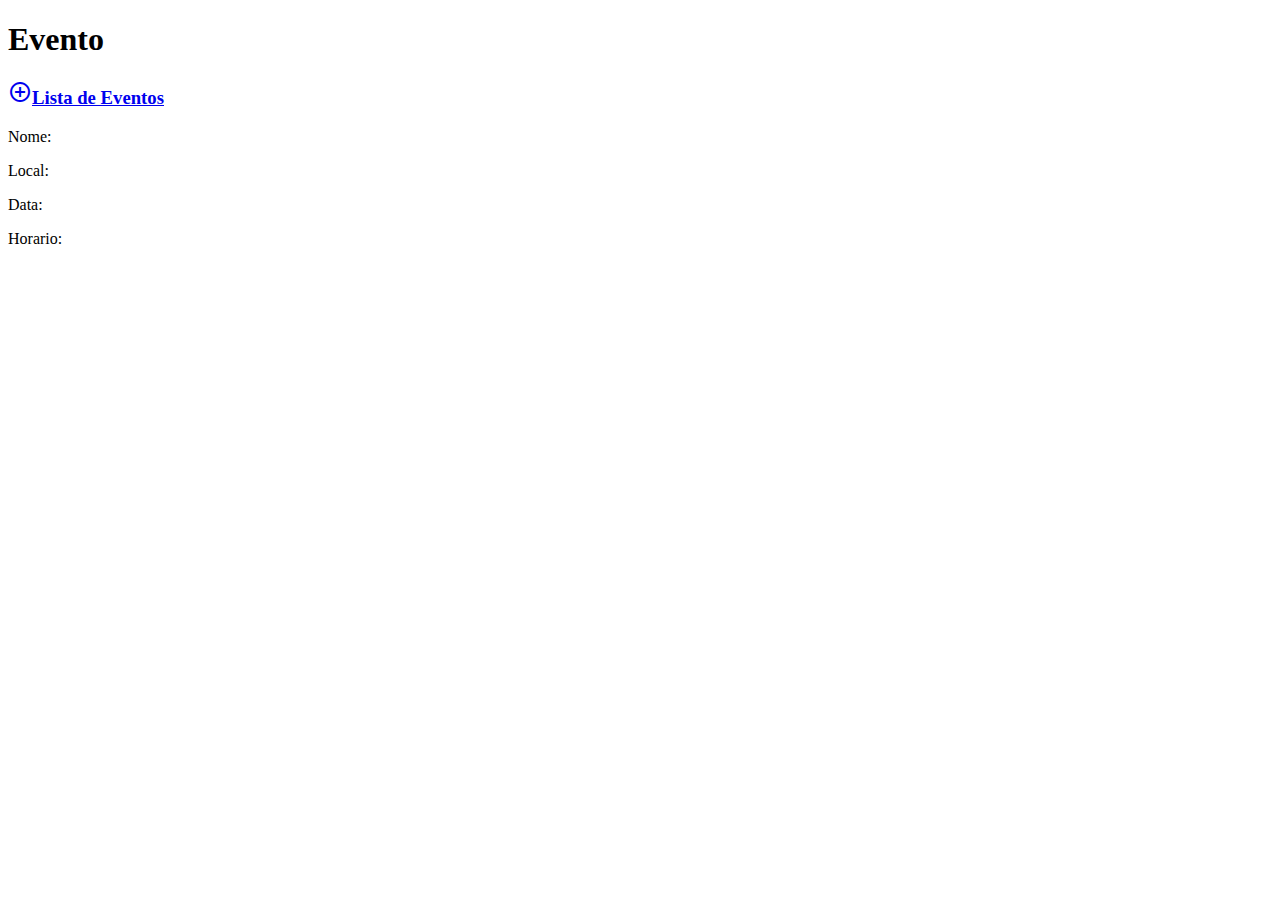
==== src/main/resources/templates/evento/detalhesEvento.html @ 322160a6 "Criando requisições especificas com a anotação @PathValiable" ====
<!DOCTYPE html>

<html xmlns:th="http://thymeleaf.org"
	xmlns:layout="http://www.ultraq.net.nz/thymeleaf/layout">

<head>
<title>Eventos</title>

<!--Import Google Icon Font-->
<link href="https://fonts.googleapis.com/icon?family=Material+Icons"
	rel="stylesheet" />
<!--Import materialize.css-->
<link type="text/css" rel="stylesheet"
	href="materialize/css/materialize.min.css" media="screen,projection" />

<!--Let browser know website is optimized for mobile-->
<meta name="viewport" content="width=device-width, initial-scale=1.0" />

</head>

<body>
	<h1>Evento</h1>
	<h3>
		<a href="/evento" class="waves-effect waves-light btn"><i
			class="material-icons left">add_circle_outline</i>Lista de Eventos</a>
	</h3>

	<div th:each="evento: ${evento}" class="container">
		<div class="row">
			<p>Nome: <span th:text="${evento.nome}"></span></p>
			<p>Local: <span th:text="${evento.local}"></span></p>
			<p>Data: <span th:text="${evento.data}"></span></p>
			<p>Horario: <span th:text="${evento.horario}"></span></p>
		</div>
	</div>


	<!--JavaScript at end of body for optimized loading-->
	<script type="text/javascript" src="materialize/js/materialize.min.js"></script>

</body>

</html>
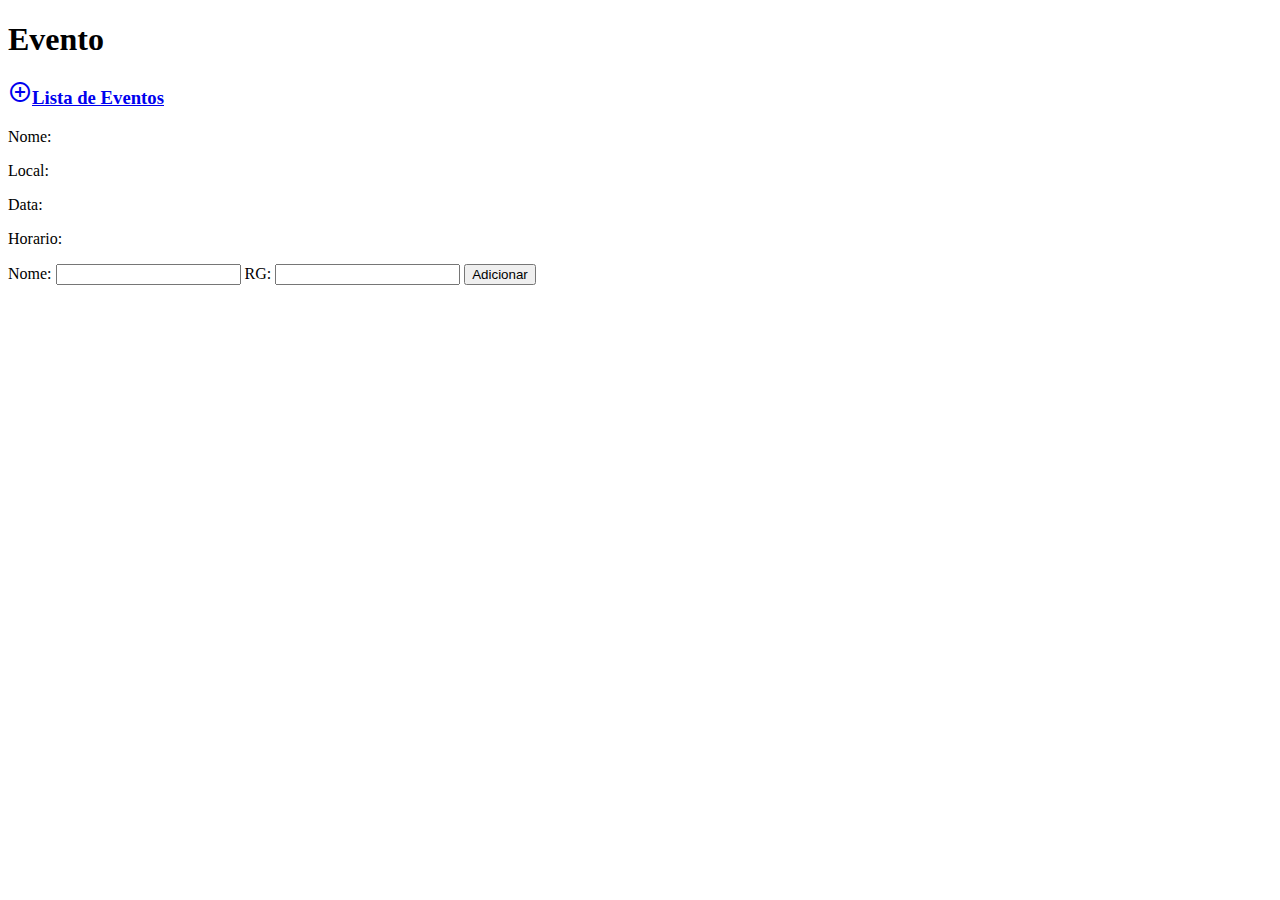
==== commit 32d5b8c4: "Relacionando entidades utilizando @OneToMany e @ManyToOne" ====
--- a/src/main/resources/templates/evento/detalhesEvento.html
+++ b/src/main/resources/templates/evento/detalhesEvento.html
@@ -32,6 +32,13 @@
 			<p>Data: <span th:text="${evento.data}"></span></p>
 			<p>Horario: <span th:text="${evento.horario}"></span></p>
 		</div>
+		
+		<form method="post">
+		Nome: <input type="text" value="" name = "nomeConvidado"/>
+		RG: <input type="text" value="" name = "rg"/>
+		<button class="waves-effect waves-light btn" type="submit">Adicionar</button>
+		</form>
+		
 	</div>
 
 
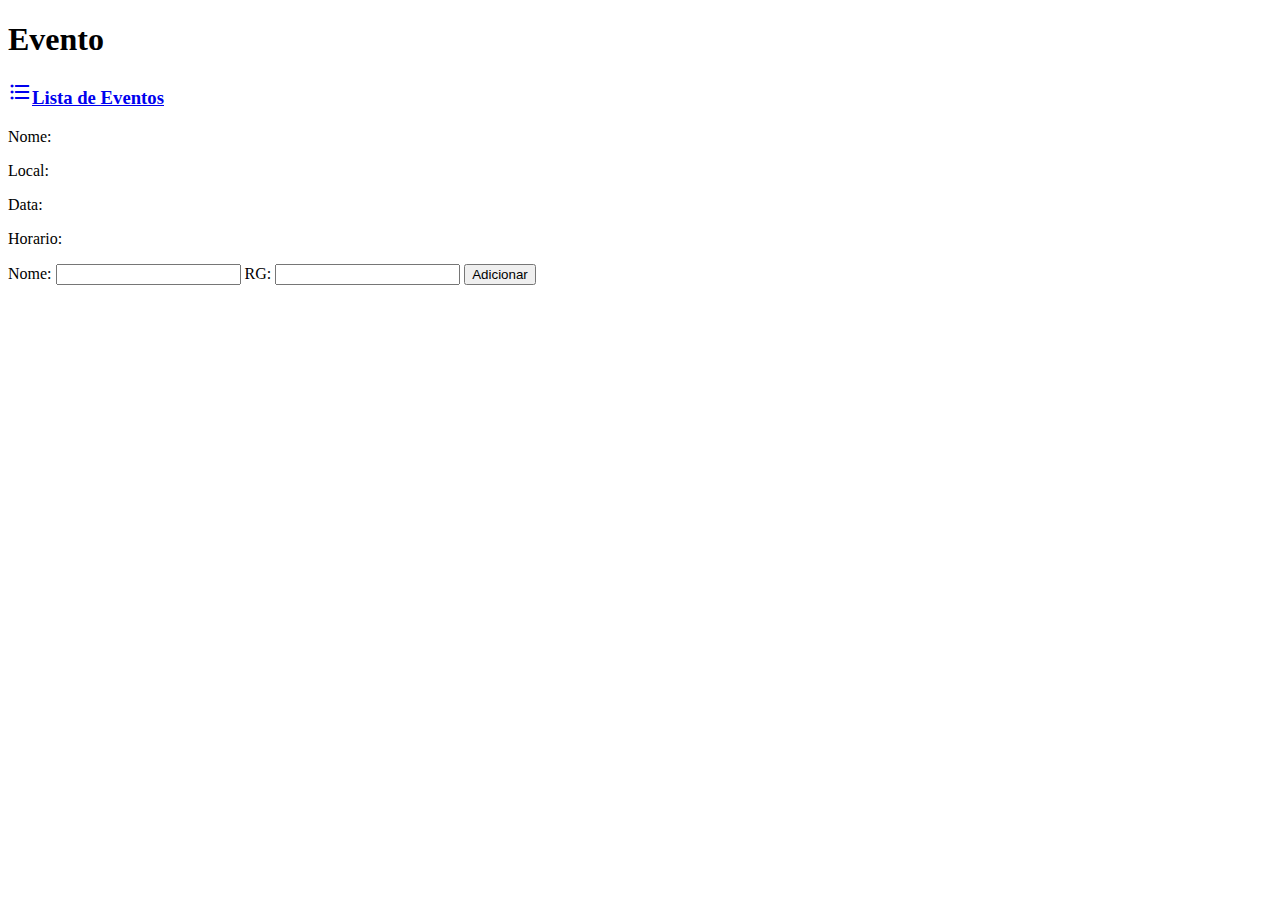
==== commit b4682133: "Salvando um dado de uma entidade no banco relacionado a outra entidade" ====
--- a/src/main/resources/templates/evento/detalhesEvento.html
+++ b/src/main/resources/templates/evento/detalhesEvento.html
@@ -21,8 +21,8 @@
 <body>
 	<h1>Evento</h1>
 	<h3>
-		<a href="/evento" class="waves-effect waves-light btn"><i
-			class="material-icons left">add_circle_outline</i>Lista de Eventos</a>
+		<a href="/eventos" class="waves-effect waves-light btn"><i
+			class="material-icons left">format_list_bulleted</i>Lista de Eventos</a>
 	</h3>
 
 	<div th:each="evento: ${evento}" class="container">
@@ -41,7 +41,6 @@
 		
 	</div>
 
-
 	<!--JavaScript at end of body for optimized loading-->
 	<script type="text/javascript" src="materialize/js/materialize.min.js"></script>
 
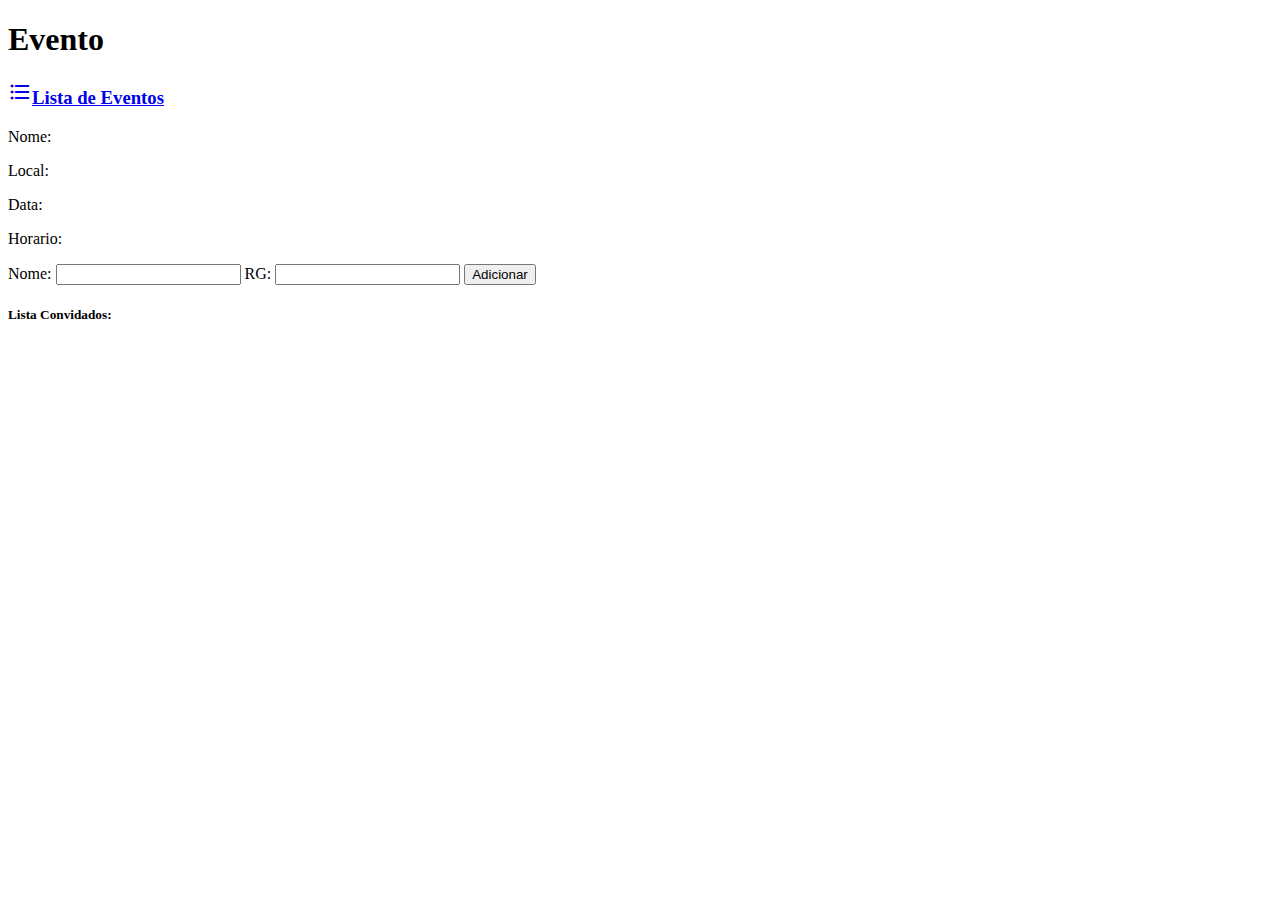
==== commit 5929827c: "Realizando buscas específicas no banco de dados" ====
--- a/src/main/resources/templates/evento/detalhesEvento.html
+++ b/src/main/resources/templates/evento/detalhesEvento.html
@@ -27,18 +27,43 @@
 
 	<div th:each="evento: ${evento}" class="container">
 		<div class="row">
-			<p>Nome: <span th:text="${evento.nome}"></span></p>
-			<p>Local: <span th:text="${evento.local}"></span></p>
-			<p>Data: <span th:text="${evento.data}"></span></p>
-			<p>Horario: <span th:text="${evento.horario}"></span></p>
+			<p>
+				Nome: <span th:text="${evento.nome}"></span>
+			</p>
+			<p>
+				Local: <span th:text="${evento.local}"></span>
+			</p>
+			<p>
+				Data: <span th:text="${evento.data}"></span>
+			</p>
+			<p>
+				Horario: <span th:text="${evento.horario}"></span>
+			</p>
 		</div>
-		
+
 		<form method="post">
-		Nome: <input type="text" value="" name = "nomeConvidado"/>
-		RG: <input type="text" value="" name = "rg"/>
-		<button class="waves-effect waves-light btn" type="submit">Adicionar</button>
+			Nome: <input type="text" value="" name="nomeConvidado" /> RG: <input
+				type="text" value="" name="rg" />
+			<button class="waves-effect waves-light btn" type="submit">Adicionar</button>
 		</form>
-		
+	</div>
+
+	<h5>Lista Convidados:</h5>
+	<div class="container" th:each="convidado: ${convidados}">
+
+		<div class="row">
+			<div class="input-field col s6">
+				<p>
+					<span th:text="${convidado.nomeConvidado}"></span>
+				</p>
+			</div>
+			<div class="input-field col s3">
+				<p>
+					<span th:text="${convidado.rg}"></span>
+				</p>
+			</div>
+
+		</div>
 	</div>
 
 	<!--JavaScript at end of body for optimized loading-->
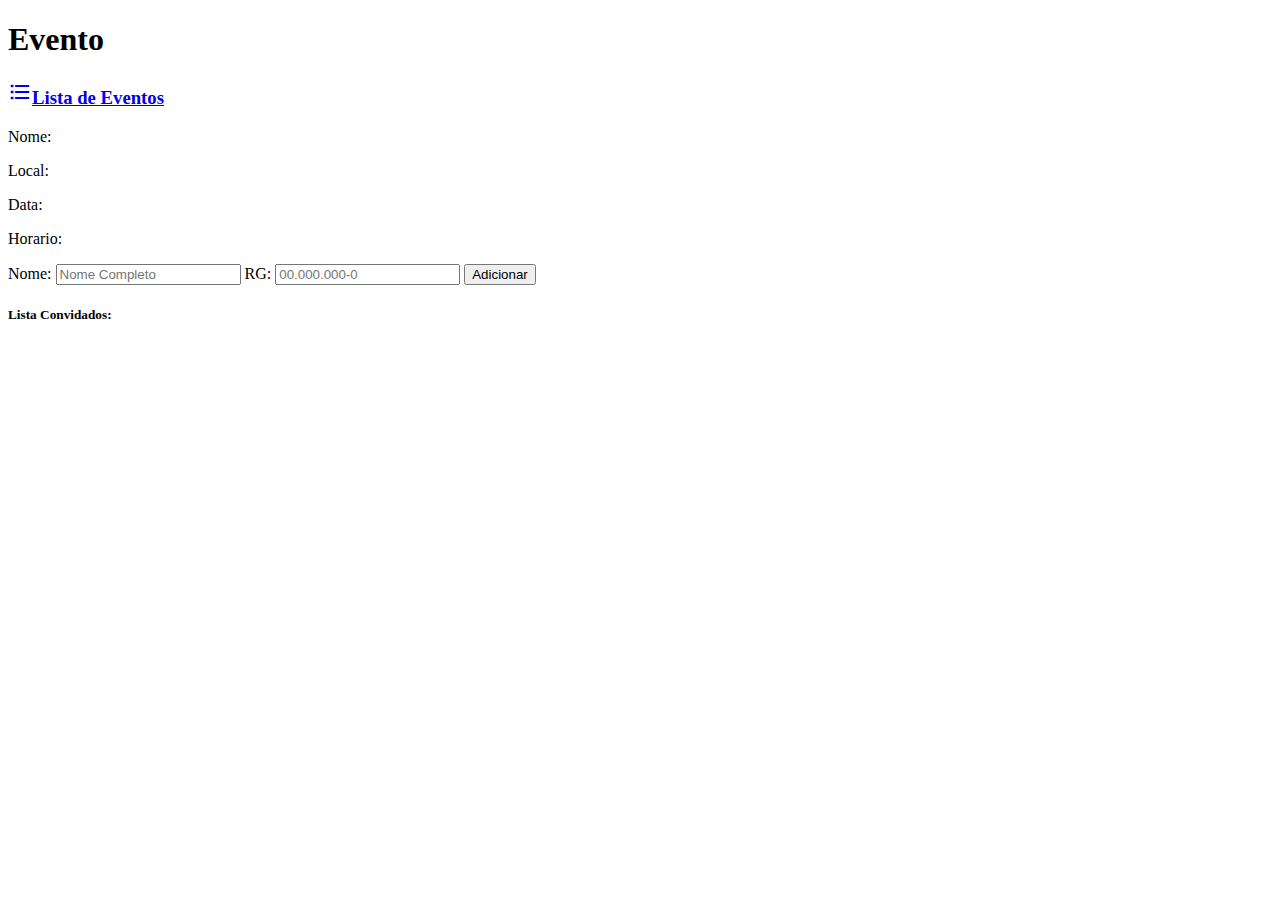
==== commit 2c39b3bd: "Realizando a validação de dados que serão salvos no banco de dados" ====
--- a/src/main/resources/templates/evento/detalhesEvento.html
+++ b/src/main/resources/templates/evento/detalhesEvento.html
@@ -40,10 +40,12 @@
 				Horario: <span th:text="${evento.horario}"></span>
 			</p>
 		</div>
+		
+		<th:block th:include="mensagemValidacao"></th:block>
 
 		<form method="post">
-			Nome: <input type="text" value="" name="nomeConvidado" /> RG: <input
-				type="text" value="" name="rg" />
+			Nome: <input type="text" value="" name="nomeConvidado" placeholder="Nome Completo"/>
+			RG: <input type="text" value="" name="rg" placeholder="00.000.000-0" class="validate"/>
 			<button class="waves-effect waves-light btn" type="submit">Adicionar</button>
 		</form>
 	</div>
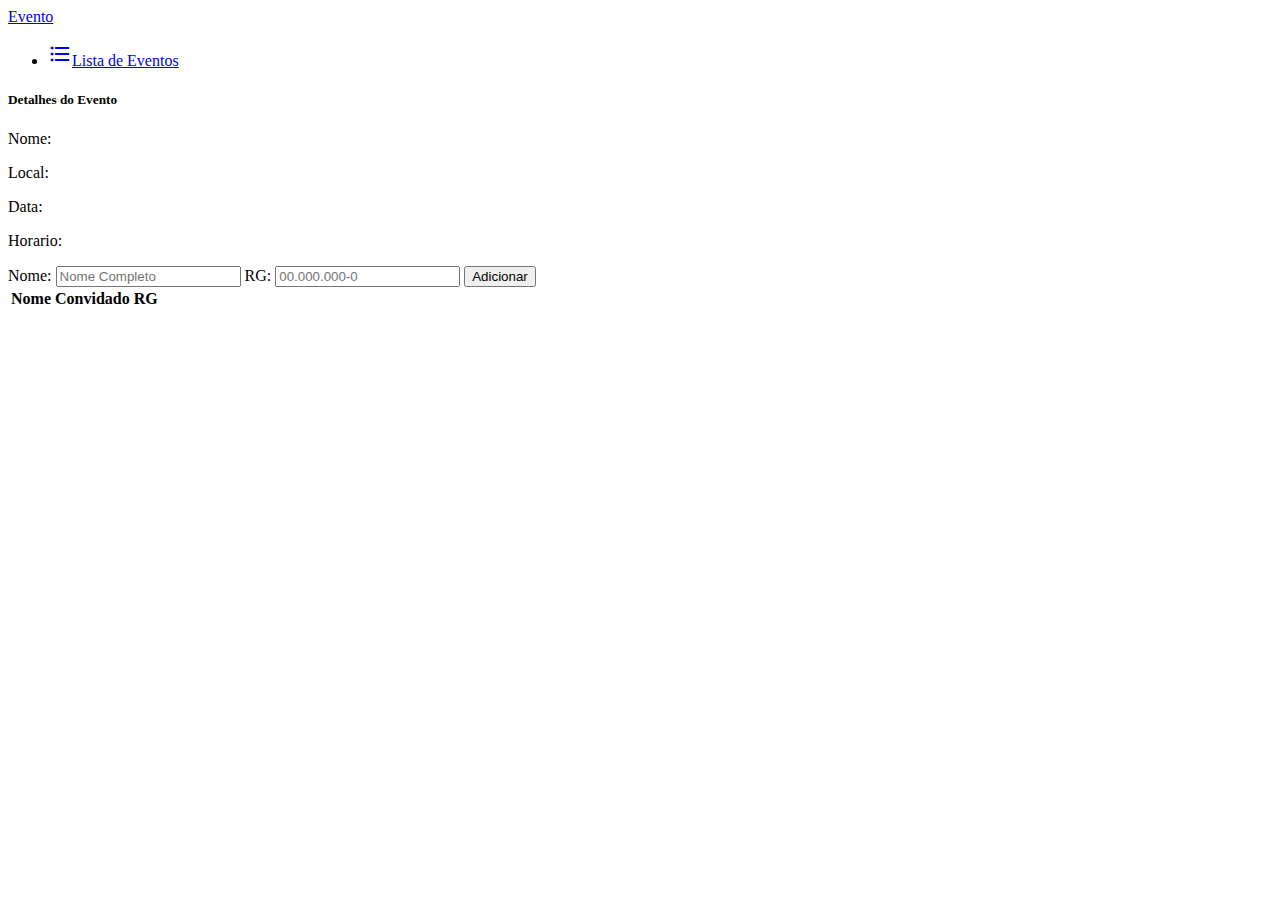
==== commit 31a509d7: "Melhorando o layout das páginas html utilizando materialize css" ====
--- a/src/main/resources/templates/evento/detalhesEvento.html
+++ b/src/main/resources/templates/evento/detalhesEvento.html
@@ -16,16 +16,27 @@
 <!--Let browser know website is optimized for mobile-->
 <meta name="viewport" content="width=device-width, initial-scale=1.0" />
 
+<link rel="stylesheet" href="style/style.css" />
+
 </head>
 
 <body>
-	<h1>Evento</h1>
-	<h3>
-		<a href="/eventos" class="waves-effect waves-light btn"><i
-			class="material-icons left">format_list_bulleted</i>Lista de Eventos</a>
-	</h3>
 
-	<div th:each="evento: ${evento}" class="container">
+	<header>
+		<nav>
+			<div class="nav-wrapper">
+				<a href="#" class="brand-logo">Evento</a>
+				<ul id="nav-mobile" class="right hide-on-med-and-down">
+					<li><a href="/eventos" class="waves-effect waves-light btn"><i
+							class="material-icons left">format_list_bulleted</i>Lista de
+							Eventos</a></li>
+				</ul>
+			</div>
+		</nav>
+	</header>
+
+	<div th:each="evento: ${evento}" class="container detalhesEvento">
+		<h5>Detalhes do Evento</h5>
 		<div class="row">
 			<p>
 				Nome: <span th:text="${evento.nome}"></span>
@@ -40,33 +51,33 @@
 				Horario: <span th:text="${evento.horario}"></span>
 			</p>
 		</div>
-		
-		<th:block th:include="mensagemValidacao"></th:block>
+	</div>
 
+	<th:block th:include="mensagemValidacao"></th:block>
+	<div class="container formConvidado">
 		<form method="post">
-			Nome: <input type="text" value="" name="nomeConvidado" placeholder="Nome Completo"/>
-			RG: <input type="text" value="" name="rg" placeholder="00.000.000-0" class="validate"/>
+			Nome: <input type="text" value="" name="nomeConvidado"
+				placeholder="Nome Completo" /> RG: <input type="text" value=""
+				name="rg" placeholder="00.000.000-0" class="validate" />
 			<button class="waves-effect waves-light btn" type="submit">Adicionar</button>
 		</form>
 	</div>
 
-	<h5>Lista Convidados:</h5>
-	<div class="container" th:each="convidado: ${convidados}">
+	<table class="container tableConvidado">
+		<thead>
+			<tr>
+				<th>Nome Convidado</th>
+				<th>RG</th>
+			</tr>
+		</thead>
 
-		<div class="row">
-			<div class="input-field col s6">
-				<p>
-					<span th:text="${convidado.nomeConvidado}"></span>
-				</p>
-			</div>
-			<div class="input-field col s3">
-				<p>
-					<span th:text="${convidado.rg}"></span>
-				</p>
-			</div>
-
-		</div>
-	</div>
+		<tbody>
+			<tr th:each="convidado : ${convidados}">
+				<td><span th:text="${convidado.nomeConvidado}"></span></td>
+				<td><span th:text="${convidado.rg}"></span></td>
+			</tr>
+		</tbody>
+	</table>
 
 	<!--JavaScript at end of body for optimized loading-->
 	<script type="text/javascript" src="materialize/js/materialize.min.js"></script>
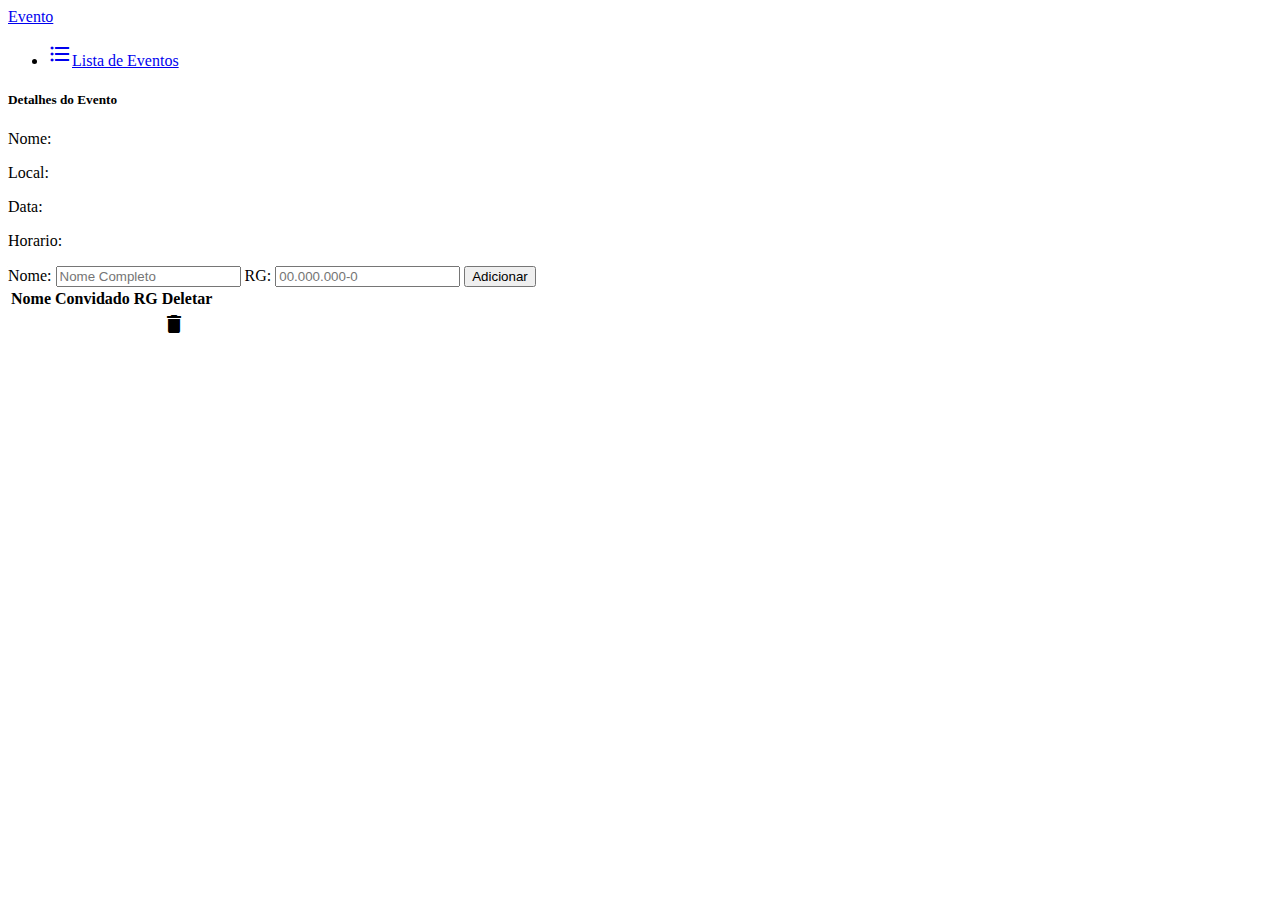
==== commit 53e696bd: "Deletando elementos do banco de dados" ====
--- a/src/main/resources/templates/evento/detalhesEvento.html
+++ b/src/main/resources/templates/evento/detalhesEvento.html
@@ -68,6 +68,7 @@
 			<tr>
 				<th>Nome Convidado</th>
 				<th>RG</th>
+				<th>Deletar</th>
 			</tr>
 		</thead>
 
@@ -75,6 +76,9 @@
 			<tr th:each="convidado : ${convidados}">
 				<td><span th:text="${convidado.nomeConvidado}"></span></td>
 				<td><span th:text="${convidado.rg}"></span></td>
+				<td><a class="waves-effect waves-light btn-small"
+					th:href="${(#mvc.url('EC#deletarConvidado').arg(0, convidado.rg)).build()}"><i
+						class="material-icons left">delete</i></a></td>
 			</tr>
 		</tbody>
 	</table>
